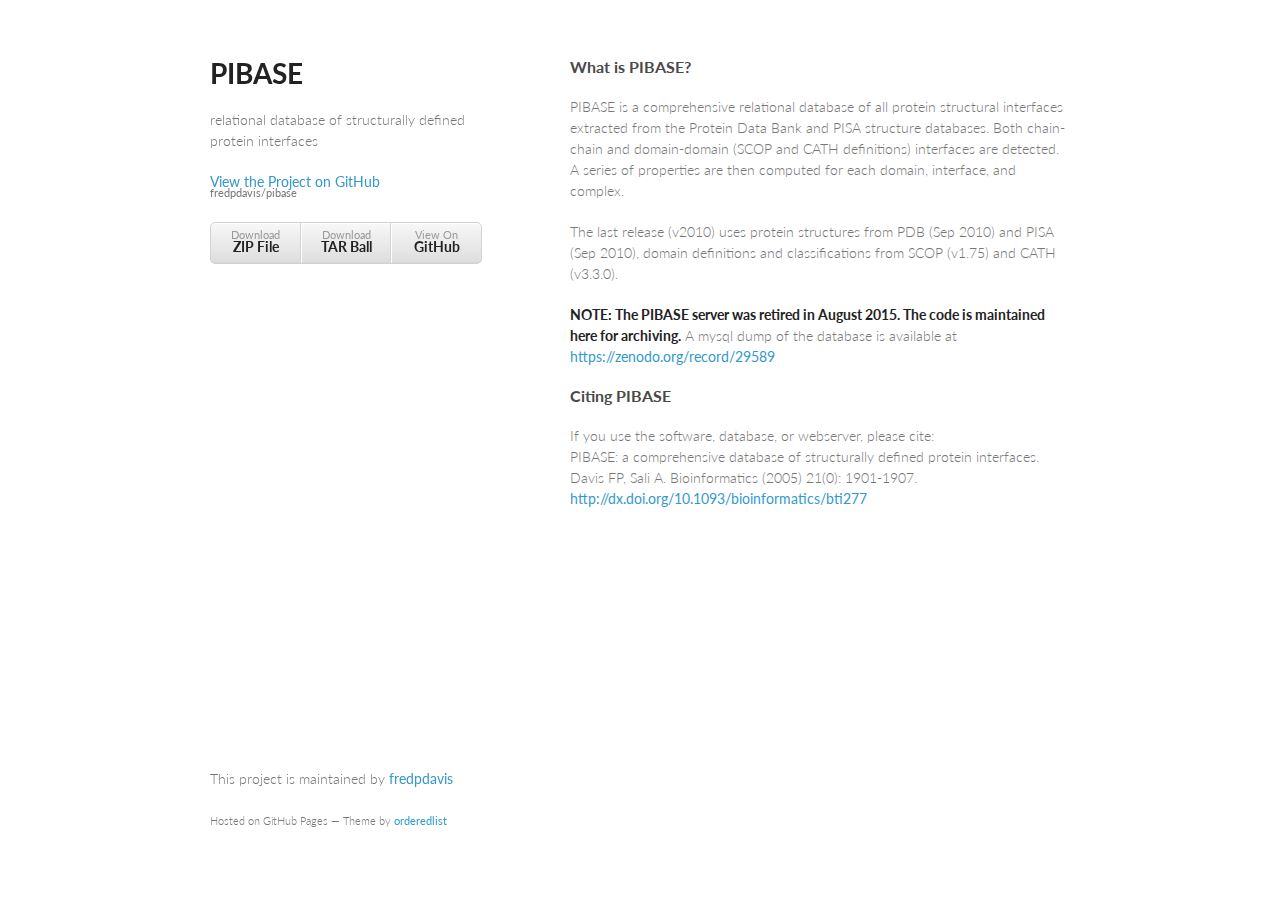
==== index.html @ a5d305ae "Create gh-pages branch via GitHub" ====
<!doctype html>
<html>
  <head>
    <meta charset="utf-8">
    <meta http-equiv="X-UA-Compatible" content="chrome=1">
    <title>PIBASE by fredpdavis</title>

    <link rel="stylesheet" href="stylesheets/styles.css">
    <link rel="stylesheet" href="stylesheets/github-light.css">
    <meta name="viewport" content="width=device-width, initial-scale=1, user-scalable=no">
    <!--[if lt IE 9]>
    <script src="//html5shiv.googlecode.com/svn/trunk/html5.js"></script>
    <![endif]-->
  </head>
  <body>
    <div class="wrapper">
      <header>
        <h1>PIBASE</h1>
        <p>relational database of structurally defined protein interfaces</p>

        <p class="view"><a href="https://github.com/fredpdavis/pibase">View the Project on GitHub <small>fredpdavis/pibase</small></a></p>


        <ul>
          <li><a href="https://github.com/fredpdavis/pibase/zipball/master">Download <strong>ZIP File</strong></a></li>
          <li><a href="https://github.com/fredpdavis/pibase/tarball/master">Download <strong>TAR Ball</strong></a></li>
          <li><a href="https://github.com/fredpdavis/pibase">View On <strong>GitHub</strong></a></li>
        </ul>
      </header>
      <section>
        <h3>
<a id="what-is-pibase" class="anchor" href="#what-is-pibase" aria-hidden="true"><span class="octicon octicon-link"></span></a>What is PIBASE?</h3>

<p>PIBASE is a comprehensive relational database of all protein structural interfaces extracted from the Protein Data Bank and PISA structure databases. Both chain-chain and domain-domain (SCOP and CATH definitions) interfaces are detected. A series of properties are then computed for each domain, interface, and complex.</p>

<p>The last release (v2010) uses protein structures from PDB (Sep 2010) and PISA (Sep 2010), domain definitions and classifications from SCOP (v1.75) and CATH (v3.3.0).</p>

<p><strong>NOTE: The PIBASE server was retired in August 2015. The code is maintained here for archiving.</strong>
A mysql dump of the database is available at <a href="https://zenodo.org/record/29589">https://zenodo.org/record/29589</a></p>

<h3>
<a id="citing-pibase" class="anchor" href="#citing-pibase" aria-hidden="true"><span class="octicon octicon-link"></span></a>Citing PIBASE</h3>

<p>If you use the software, database, or webserver, please cite:<br>
PIBASE: a comprehensive database of structurally defined protein interfaces.<br>
Davis FP, Sali A. Bioinformatics (2005) 21(0): 1901-1907.<br>
<a href="http://dx.doi.org/10.1093/bioinformatics/bti277">http://dx.doi.org/10.1093/bioinformatics/bti277</a></p>
      </section>
      <footer>
        <p>This project is maintained by <a href="https://github.com/fredpdavis">fredpdavis</a></p>
        <p><small>Hosted on GitHub Pages &mdash; Theme by <a href="https://github.com/orderedlist">orderedlist</a></small></p>
      </footer>
    </div>
    <script src="javascripts/scale.fix.js"></script>
    
  </body>
</html>
---- stylesheets/styles.css ----
@import url(https://fonts.googleapis.com/css?family=Lato:300italic,700italic,300,700);

body {
  padding:50px;
  font:14px/1.5 Lato, "Helvetica Neue", Helvetica, Arial, sans-serif;
  color:#777;
  font-weight:300;
}

h1, h2, h3, h4, h5, h6 {
  color:#222;
  margin:0 0 20px;
}

p, ul, ol, table, pre, dl {
  margin:0 0 20px;
}

h1, h2, h3 {
  line-height:1.1;
}

h1 {
  font-size:28px;
}

h2 {
  color:#393939;
}

h3, h4, h5, h6 {
  color:#494949;
}

a {
  color:#39c;
  font-weight:400;
  text-decoration:none;
}

a small {
  font-size:11px;
  color:#777;
  margin-top:-0.6em;
  display:block;
}

.wrapper {
  width:860px;
  margin:0 auto;
}

blockquote {
  border-left:1px solid #e5e5e5;
  margin:0;
  padding:0 0 0 20px;
  font-style:italic;
}

code, pre {
  font-family:Monaco, Bitstream Vera Sans Mono, Lucida Console, Terminal;
  color:#333;
  font-size:12px;
}

pre {
  padding:8px 15px;
  background: #f8f8f8;
  border-radius:5px;
  border:1px solid #e5e5e5;
  overflow-x: auto;
}

table {
  width:100%;
  border-collapse:collapse;
}

th, td {
  text-align:left;
  padding:5px 10px;
  border-bottom:1px solid #e5e5e5;
}

dt {
  color:#444;
  font-weight:700;
}

th {
  color:#444;
}

img {
  max-width:100%;
}

header {
  width:270px;
  float:left;
  position:fixed;
}

header ul {
  list-style:none;
  height:40px;

  padding:0;

  background: #eee;
  background: -moz-linear-gradient(top, #f8f8f8 0%, #dddddd 100%);
  background: -webkit-gradient(linear, left top, left bottom, color-stop(0%,#f8f8f8), color-stop(100%,#dddddd));
  background: -webkit-linear-gradient(top, #f8f8f8 0%,#dddddd 100%);
  background: -o-linear-gradient(top, #f8f8f8 0%,#dddddd 100%);
  background: -ms-linear-gradient(top, #f8f8f8 0%,#dddddd 100%);
  background: linear-gradient(top, #f8f8f8 0%,#dddddd 100%);

  border-radius:5px;
  border:1px solid #d2d2d2;
  box-shadow:inset #fff 0 1px 0, inset rgba(0,0,0,0.03) 0 -1px 0;
  width:270px;
}

header li {
  width:89px;
  float:left;
  border-right:1px solid #d2d2d2;
  height:40px;
}

header ul a {
  line-height:1;
  font-size:11px;
  color:#999;
  display:block;
  text-align:center;
  padding-top:6px;
  height:40px;
}

strong {
  color:#222;
  font-weight:700;
}

header ul li + li {
  width:88px;
  border-left:1px solid #fff;
}

header ul li + li + li {
  border-right:none;
  width:89px;
}

header ul a strong {
  font-size:14px;
  display:block;
  color:#222;
}

section {
  width:500px;
  float:right;
  padding-bottom:50px;
}

small {
  font-size:11px;
}

hr {
  border:0;
  background:#e5e5e5;
  height:1px;
  margin:0 0 20px;
}

footer {
  width:270px;
  float:left;
  position:fixed;
  bottom:50px;
}

@media print, screen and (max-width: 960px) {

  div.wrapper {
    width:auto;
    margin:0;
  }

  header, section, footer {
    float:none;
    position:static;
    width:auto;
  }

  header {
    padding-right:320px;
  }

  section {
    border:1px solid #e5e5e5;
    border-width:1px 0;
    padding:20px 0;
    margin:0 0 20px;
  }

  header a small {
    display:inline;
  }

  header ul {
    position:absolute;
    right:50px;
    top:52px;
  }
}

@media print, screen and (max-width: 720px) {
  body {
    word-wrap:break-word;
  }

  header {
    padding:0;
  }

  header ul, header p.view {
    position:static;
  }

  pre, code {
    word-wrap:normal;
  }
}

@media print, screen and (max-width: 480px) {
  body {
    padding:15px;
  }

  header ul {
    display:none;
  }
}

@media print {
  body {
    padding:0.4in;
    font-size:12pt;
    color:#444;
  }
}
---- stylesheets/github-light.css ----
/*
   Copyright 2014 GitHub Inc.

   Licensed under the Apache License, Version 2.0 (the "License");
   you may not use this file except in compliance with the License.
   You may obtain a copy of the License at

       http://www.apache.org/licenses/LICENSE-2.0

   Unless required by applicable law or agreed to in writing, software
   distributed under the License is distributed on an "AS IS" BASIS,
   WITHOUT WARRANTIES OR CONDITIONS OF ANY KIND, either express or implied.
   See the License for the specific language governing permissions and
   limitations under the License.

*/

.pl-c /* comment */ {
  color: #969896;
}

.pl-c1      /* constant, markup.raw, meta.diff.header, meta.module-reference, meta.property-name, support, support.constant, support.variable, variable.other.constant */,
.pl-s .pl-v /* string variable */ {
  color: #0086b3;
}

.pl-e  /* entity */,
.pl-en /* entity.name */ {
  color: #795da3;
}

.pl-s .pl-s1 /* string source */,
.pl-smi      /* storage.modifier.import, storage.modifier.package, storage.type.java, variable.other, variable.parameter.function */ {
  color: #333;
}

.pl-ent /* entity.name.tag */ {
  color: #63a35c;
}

.pl-k /* keyword, storage, storage.type */ {
  color: #a71d5d;
}

.pl-pds              /* punctuation.definition.string, string.regexp.character-class */,
.pl-s                /* string */,
.pl-s .pl-pse .pl-s1 /* string punctuation.section.embedded source */,
.pl-sr               /* string.regexp */,
.pl-sr .pl-cce       /* string.regexp constant.character.escape */,
.pl-sr .pl-sra       /* string.regexp string.regexp.arbitrary-repitition */,
.pl-sr .pl-sre       /* string.regexp source.ruby.embedded */ {
  color: #183691;
}

.pl-v /* variable */ {
  color: #ed6a43;
}

.pl-id /* invalid.deprecated */ {
  color: #b52a1d;
}

.pl-ii /* invalid.illegal */ {
  background-color: #b52a1d;
  color: #f8f8f8;
}

.pl-sr .pl-cce /* string.regexp constant.character.escape */ {
  color: #63a35c;
  font-weight: bold;
}

.pl-ml /* markup.list */ {
  color: #693a17;
}

.pl-mh        /* markup.heading */,
.pl-mh .pl-en /* markup.heading entity.name */,
.pl-ms        /* meta.separator */ {
  color: #1d3e81;
  font-weight: bold;
}

.pl-mq /* markup.quote */ {
  color: #008080;
}

.pl-mi /* markup.italic */ {
  color: #333;
  font-style: italic;
}

.pl-mb /* markup.bold */ {
  color: #333;
  font-weight: bold;
}

.pl-md /* markup.deleted, meta.diff.header.from-file */ {
  background-color: #ffecec;
  color: #bd2c00;
}

.pl-mi1 /* markup.inserted, meta.diff.header.to-file */ {
  background-color: #eaffea;
  color: #55a532;
}

.pl-mdr /* meta.diff.range */ {
  color: #795da3;
  font-weight: bold;
}

.pl-mo /* meta.output */ {
  color: #1d3e81;
}
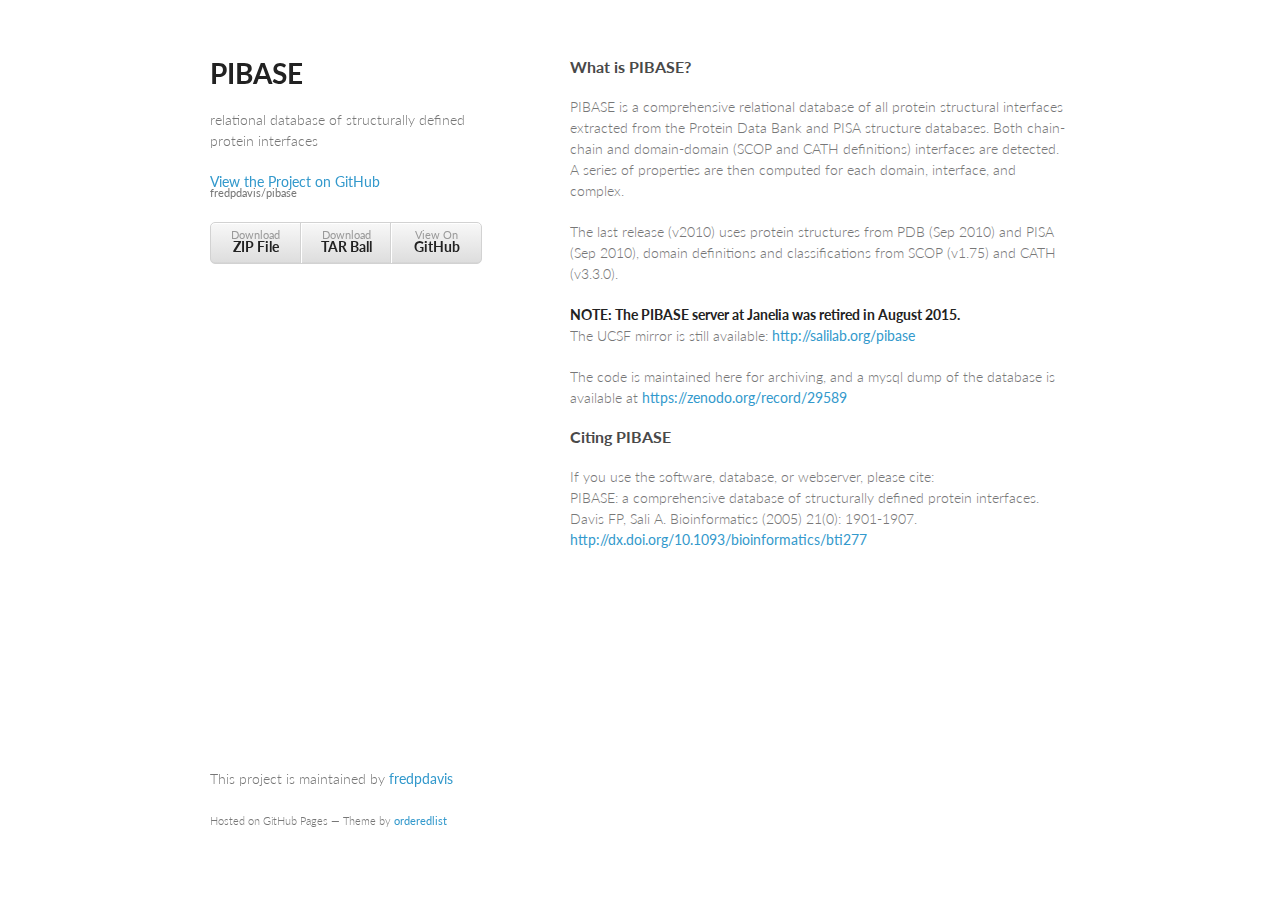
==== commit 3e803a91: "Create gh-pages branch via GitHub" ====
--- a/index.html
+++ b/index.html
@@ -35,8 +35,10 @@
 
 <p>The last release (v2010) uses protein structures from PDB (Sep 2010) and PISA (Sep 2010), domain definitions and classifications from SCOP (v1.75) and CATH (v3.3.0).</p>
 
-<p><strong>NOTE: The PIBASE server was retired in August 2015. The code is maintained here for archiving.</strong>
-A mysql dump of the database is available at <a href="https://zenodo.org/record/29589">https://zenodo.org/record/29589</a></p>
+<p><strong>NOTE: The PIBASE server at Janelia was retired in August 2015.</strong><br>
+The UCSF mirror is still available: <a href="http://salilab.org/pibase">http://salilab.org/pibase</a></p>
+
+<p>The code is maintained here for archiving, and a mysql dump of the database is available at <a href="https://zenodo.org/record/29589">https://zenodo.org/record/29589</a></p>
 
 <h3>
 <a id="citing-pibase" class="anchor" href="#citing-pibase" aria-hidden="true"><span class="octicon octicon-link"></span></a>Citing PIBASE</h3>
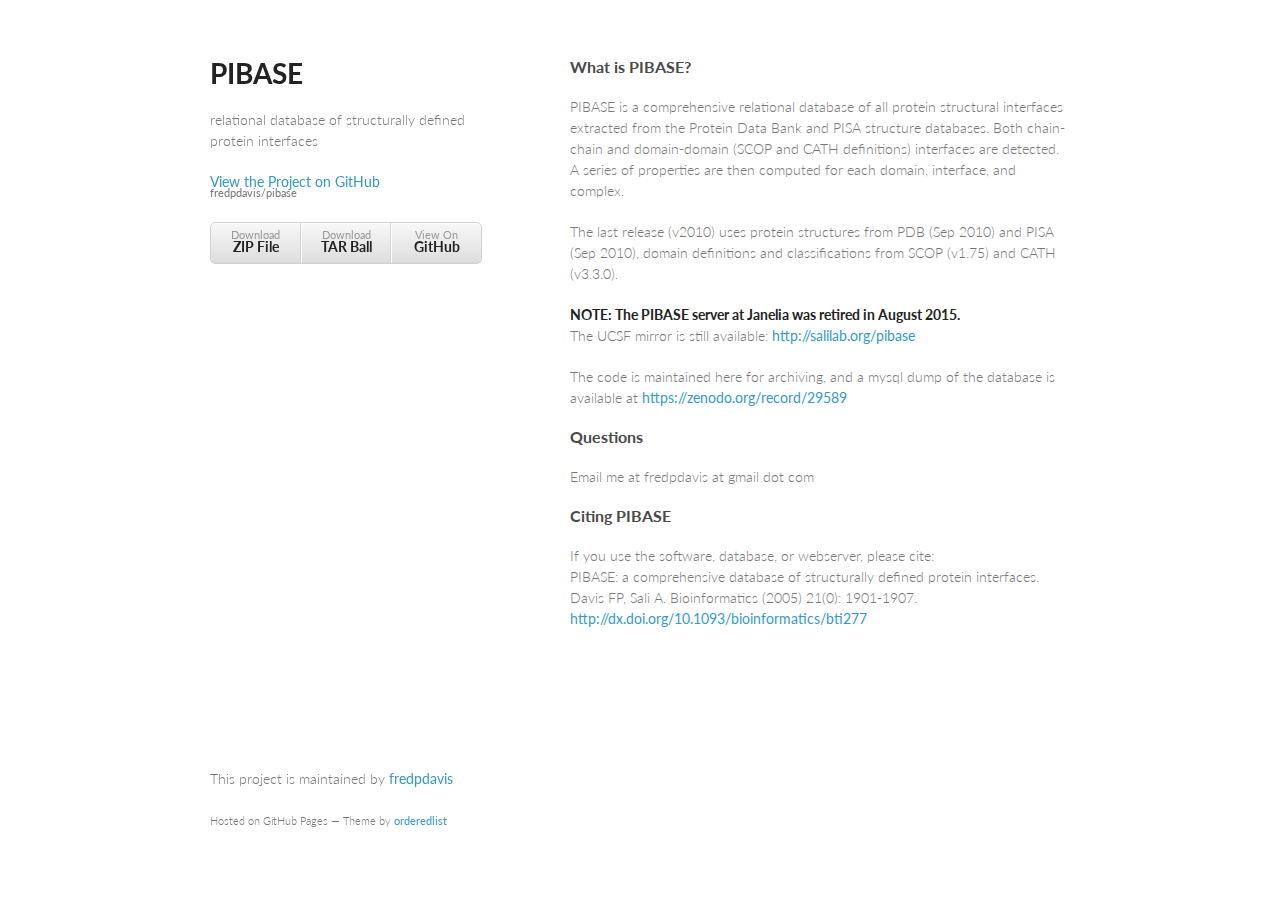
==== commit 7654b46c: "Create gh-pages branch via GitHub" ====
--- a/index.html
+++ b/index.html
@@ -41,6 +41,11 @@
 <p>The code is maintained here for archiving, and a mysql dump of the database is available at <a href="https://zenodo.org/record/29589">https://zenodo.org/record/29589</a></p>
 
 <h3>
+<a id="questions" class="anchor" href="#questions" aria-hidden="true"><span class="octicon octicon-link"></span></a>Questions</h3>
+
+<p>Email me at fredpdavis at gmail dot com</p>
+
+<h3>
 <a id="citing-pibase" class="anchor" href="#citing-pibase" aria-hidden="true"><span class="octicon octicon-link"></span></a>Citing PIBASE</h3>
 
 <p>If you use the software, database, or webserver, please cite:<br>
